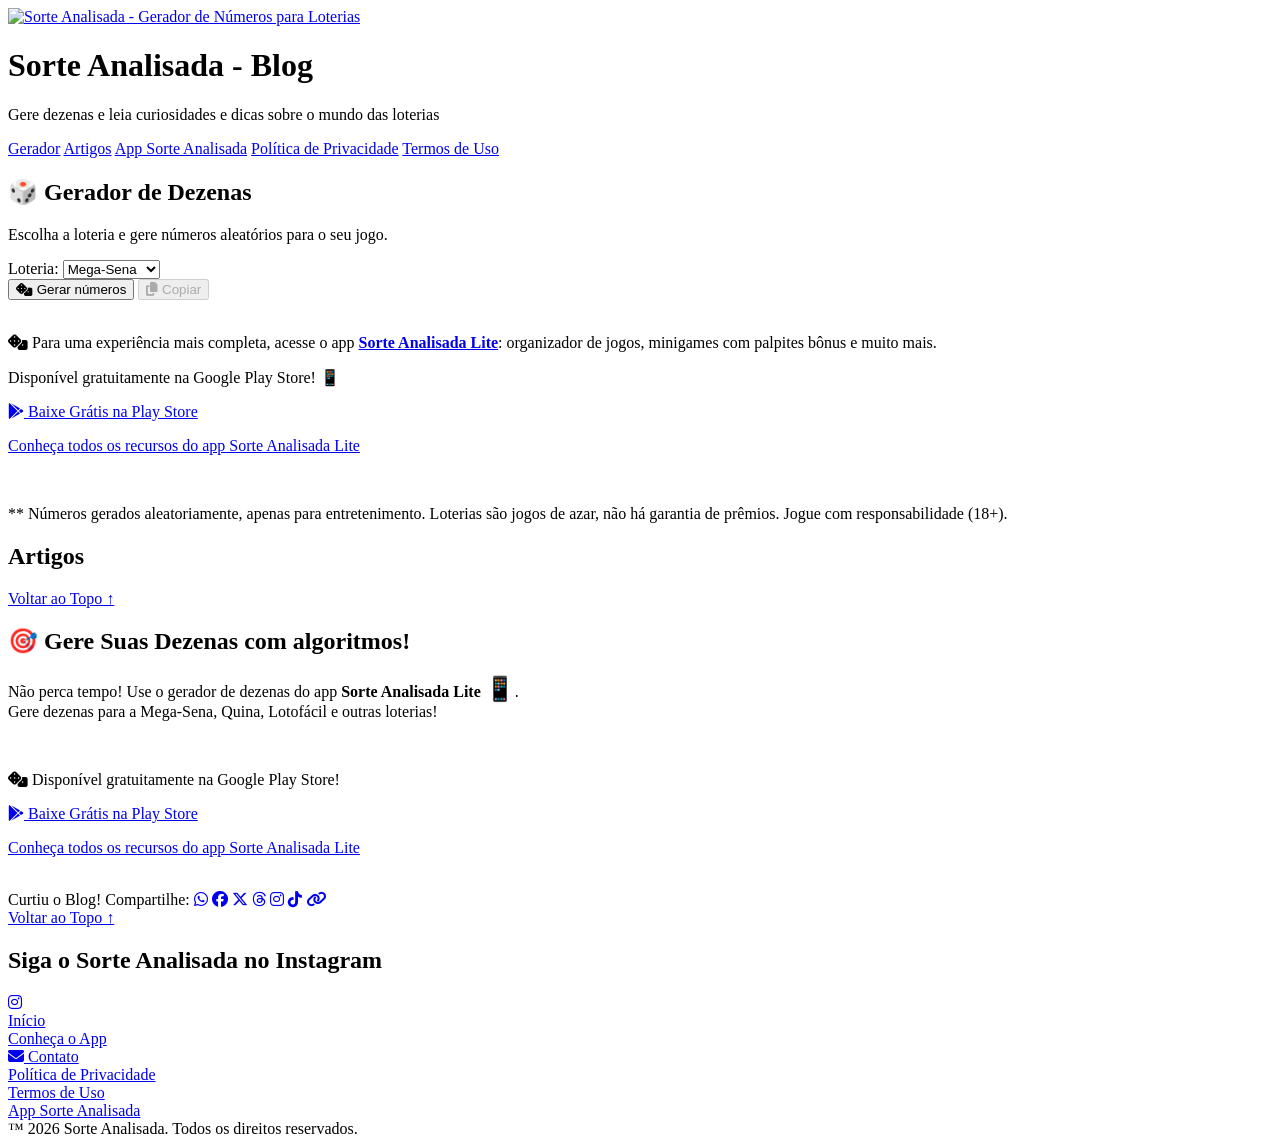
==== public/index.html @ e32490e4 "Atualização 22/08/26 ajustes dos testes" ====
<!DOCTYPE html>
<html lang="pt-BR">
    <head>
        <meta charset="UTF-8">
        <meta name="viewport" content="width=device-width, initial-scale=1.0">
        <meta name="google-site-verification" content="EgyoXsWWVGCKSqeXLnr9I4mJPvUGsLR5DDpNWP8wLKM" />

        <!-- Google tag (gtag.js) -->
        <script>
            window.addEventListener('load', function() {
                setTimeout(function() {
                    var script = document.createElement('script');
                    script.src = 'https://www.googletagmanager.com/gtag/js?id=G-PPB7LRV5SJ';
                    script.async = true;
                    document.head.appendChild(script);

                    window.dataLayer = window.dataLayer || [];
                    function gtag(){dataLayer.push(arguments);}
                    gtag('js', new Date());
                    gtag('config', 'G-PPB7LRV5SJ');
                }, 3000);
            });
        </script>

        <!-- ============== SCHEMA MARKUP PARA SEO ============== -->
        <!-- O Schema (JSON-LD) é gerado dinamicamente pelo arquivo blog.js -->

        <!-- ============== METADADOS E SEO ============== -->
        <meta name="description" content="Gere dezenas aleatórias para Mega-Sena, Quina, Dupla-Sena, Lotofácil, Dia de Sorte, +Milionária e Super Sete e leia curiosidades, análises e dicas sobre as loterias no Blog Sorte Analisada.">
        <meta name="keywords" content="Blog de loterias, curiosidades sobre loterias, mega-sena, quina, lotofácil, Dia de Sorte, dupla sena, lotomania, resultados das loterias">
        <meta name="robots" content="index, follow, max-snippet:-1, max-image-preview:large, max-video-preview:-1">
        <title>Sorte Analisada - Blog: Gerador de Dezenas e Curiosidades sobre Loterias</title>
        <link rel="icon" href="/static/images/logotipo.png" type="image/png">

        <!-- ============== LINK GOOGLE ADSENSE ============== -->

        <script async src="https://pagead2.googlesyndication.com/pagead/js/adsbygoogle.js?client=ca-pub-9963024999857816" crossorigin="anonymous"></script>

        <!-- ============== FONTES E SCRIPTS EXTERNOS ============== -->
        <link rel="preconnect" href="https://fonts.googleapis.com">
        <link rel="preconnect" href="https://fonts.gstatic.com" crossorigin>
        <link href="https://fonts.googleapis.com/css2?family=Orbitron:wght@700&family=Poppins:wght@400;500;700&display=swap" rel="stylesheet">
        <link rel="stylesheet" href="https://cdnjs.cloudflare.com/ajax/libs/font-awesome/6.5.1/css/all.min.css">

        <!-- Open Graph / Facebook -->
        <meta property="og:type" content="website">
        <meta property="og:url" content="https://sorteanalisada.com.br/">
        <meta property="og:title" content="Sorte Analisada - Blog: Gerador de Dezenas e Curiosidades sobre Loterias">
        <meta property="og:description" content="Blog Sorte Analisada: Curiosidades, análises e guias sobre as loterias brasileiras. Explore o mundo dos números na Mega-Sena, Quina, Lotofácil e Dia de Sorte.">
        <meta property="og:image:width" content="1200">
        <meta property="og:image:height" content="630">
        <meta property="og:locale" content="pt_BR">
        <meta property="og:site_name" content="Sorte Analisada">
        <meta property="og:image" content="https://sorteanalisada.com.br/static/images/og-image.png">

        <!-- Twitter -->
        <meta name="twitter:card" content="summary_large_image">
        <meta name="twitter:url" content="https://sorteanalisada.com.br/">
        <meta name="twitter:title" content="Sorte Analisada - Blog: Gerador de Dezenas e Curiosidades sobre Loterias">
        <meta name="twitter:description" content="Blog Sorte Analisada: Explore o universo das loterias com curiosidades, análises de dados e estatísticas. Entenda os padrões da Mega-Sena, Quina, Lotofácil e mais.">
        <meta name="twitter:image" content="https://sorteanalisada.com.br/static/images/twitter-card.jpg">

        <!-- Canonical -->
        <link rel="canonical" href="https://sorteanalisada.com.br/">

        <!-- ============== ESTILOS CSS DA PÁGINA ============== -->
        <link rel="stylesheet" href="/static/css/blog.css">
    </head>
    <body>
        <div class="container">
            <header id="topo">
                <a href="/" title="Página inicial Sorte Analisada" class="logo-link">
                    <picture>
                        <source srcset="/static/images/logotipo.webp" type="image/webp">
                        <img src="/static/images/logotipo.png"
                            alt="Sorte Analisada - Gerador de Números para Loterias"
                            class="imagem-ouro"
                            width="128" height="131"
                            loading="eager" fetchpriority="high">
                    </picture>
                </a>
                <h1>Sorte Analisada - Blog</h1>
                <p class="subtitulo">Gere dezenas e leia curiosidades e dicas sobre o mundo das loterias</p>
            </header>

            <nav class="nav-interna" aria-label="Navegação do blog">
                <a href="#gerador">Gerador</a>
                <a href="#artigos">Artigos</a>
                <a href="https://play.google.com/store/apps/details?id=br.com.sorteanalisada.sorteanalisada">App Sorte Analisada</a>
                <a href="/privacy">Política de Privacidade</a>
                <a href="/terms">Termos de Uso</a>
            </nav>

            <main>
                <!-- ============== GERADOR DE DEZENAS ============== -->
                <section id="gerador" class="gerador" aria-labelledby="gerador-titulo">
                    <h2 id="gerador-titulo" class="titulo-artigos">🎲 Gerador de Dezenas</h2>
                    <p class="gerador-sub">Escolha a loteria e gere números aleatórios para o seu jogo.</p>

                    <div class="gerador-controles">
                        <label for="gerador-loteria">Loteria:</label>
                        <select id="gerador-loteria" class="seletor-loteria">
                            <option value="megasena">Mega-Sena</option>
                            <option value="quina">Quina</option>
                            <option value="duplasena">Dupla-Sena</option>
                            <option value="lotofacil">Lotofácil</option>
                            <option value="diadesorte">Dia de Sorte</option>
                            <option value="maismilionaria">+Milionária</option>
                            <option value="supersete">Super Sete</option>
                        </select>
                    </div>

                    <div class="gerador-botoes">
                        <button type="button" id="gerador-gerar" class="botao-gerar">
                            <i class="fa-solid fa-dice" aria-hidden="true"></i> Gerar números
                        </button>
                        <button type="button" id="gerador-copiar" class="botao-copiar" disabled>
                            <i class="fa-solid fa-copy" aria-hidden="true"></i> Copiar
                        </button>
                    </div>

                    <div id="gerador-resultado" class="gerador-resultado" aria-live="polite"></div>
                    <span id="gerador-status" class="sr-only" aria-live="polite"></span>
                    <noscript><p>Ative o JavaScript no seu navegador para usar o gerador.</p></noscript>
                    <br>
                    <p class="gerador-app">
                        <i class="fa-solid fa-dice" aria-hidden="true"></i> Para uma experiência mais completa, acesse o app
                        <a href="https://play.google.com/store/apps/details?id=br.com.sorteanalisada.sorteanalisada" target="_blank" rel="noopener noreferrer"><strong>Sorte Analisada Lite</strong></a>:
                        organizador de jogos, minigames com palpites bônus e muito mais.
                    </p>

                    <p class="gerador-app">
                        Disponível gratuitamente na Google Play Store! 📱
                    </p>
                        <a href="https://play.google.com/store/apps/details?id=br.com.sorteanalisada.sorteanalisada"
                           target="_blank"
                           rel="noopener noreferrer"
                           title="Baixar Sorte Analisada Lite na Play Store"
                           class="botao-playstore">
                            <i class="fa-brands fa-google-play" aria-hidden="true"></i>
                            Baixe Grátis na Play Store
                        </a>
                    <p style="margin-top: 1rem;"><a href="/landing" class="link-interno">Conheça todos os recursos do app Sorte Analisada Lite</a></p>
                    <br>
                    <p class="gerador-aviso">
                       ** Números gerados aleatoriamente, apenas para entretenimento. Loterias são jogos de azar,
                        não há garantia de prêmios. Jogue com responsabilidade (18+).
                    </p>
   
                </section>

                <!-- ============== ARTIGOS ============== -->
                <section id="artigos">
                <h2 class="titulo-artigos">Artigos</h2>
                
                <!-- AQUI O JAVASCRIPT VAI INJETAR OS ARTIGOS -->
                <div id="lista-artigos"></div>
                <noscript><p>Ative o JavaScript no seu navegador para ver os artigos do blog.</p></noscript>

                <a href="#topo" class="voltar-topo">Voltar ao Topo ↑</a>
                <!-- ============== CARD DE RECURSO ============== -->
                <div id="destaque" class="destaque-gerador">
                    <h2>🎯 Gere Suas Dezenas com algoritmos!</h2>
                    <p>Não perca tempo! Use o gerador de dezenas do app <strong>Sorte Analisada Lite <span style="font-size: 1.5rem;">📱</span></strong>.<br>Gere dezenas para a Mega-Sena, Quina, Lotofácil e outras loterias!</p>
                    <br>
               
                    <article class="card-feature">
                        <p class="card-feature-titulo">
                            <i class="fa-solid fa-dice" aria-hidden="true"></i> Disponível gratuitamente na Google Play Store!
                        </p>
                        <a href="https://play.google.com/store/apps/details?id=br.com.sorteanalisada.sorteanalisada"
                           target="_blank"
                           rel="noopener noreferrer"
                           title="Baixar Sorte Analisada Lite na Play Store"
                           class="botao-playstore">
                            <i class="fa-brands fa-google-play" aria-hidden="true"></i>
                            Baixe Grátis na Play Store
                        </a>
                        <p style="margin-top: 1rem;"><a href="/landing" class="link-interno">Conheça todos os recursos do app Sorte Analisada Lite</a></p>
                    </article>
                </div>
                <br>

                <!-- Compartilhamento geral -->
                <div class="share-container" aria-label="Compartilhar o blog">
                    Curtiu o Blog! Compartilhe:
                    <a href="javascript:void(0)" role="button" aria-label="Compartilhar no WhatsApp" onclick="compartilharWhatsApp(urlBlog())" class="share-btn whatsapp"><i class="fa-brands fa-whatsapp"></i></a>
                    <a href="javascript:void(0)" role="button" aria-label="Compartilhar no Facebook" onclick="compartilharFacebook(urlBlog())" class="share-btn facebook"><i class="fa-brands fa-facebook"></i></a>
                    <a href="javascript:void(0)" role="button" aria-label="Compartilhar no X (Twitter)" onclick="compartilharTwitter(urlBlog())" class="share-btn twitter"><i class="fa-brands fa-x-twitter"></i></a>
                    <a href="javascript:void(0)" role="button" aria-label="Compartilhar no Threads" onclick="compartilharThreads(urlBlog())" class="share-btn threads"><i class="fa-brands fa-threads"></i></a>
                    <a href="javascript:void(0)" role="button" aria-label="Compartilhar no Instagram" onclick="compartilharInstagram()" class="share-btn instagram"><i class="fa-brands fa-instagram"></i></a>
                    <a href="javascript:void(0)" role="button" aria-label="Compartilhar no TikTok" onclick="compartilharTikTok()" class="share-btn tiktok"><i class="fa-brands fa-tiktok"></i></a>
                    <a href="javascript:void(0)" role="button" aria-label="Copiar link" onclick="copiarLink(window.location.href, event)" class="share-btn copy-link"><i class="fa-solid fa-link"></i></a>
                </div>
                <a href="#topo" class="voltar-topo">Voltar ao Topo ↑</a>
                </section>
            </main>

            <footer class="site-footer">
                <h2 class="footer-social-title">Siga o Sorte Analisada no Instagram</h2>
                <div class="footer-links">
                    <a href="https://www.instagram.com/sorteanalisadaoficial/?igsh=cW8zenNycWVieXF1"
                       title="Instagram" target="_blank" rel="noopener noreferrer"
                       aria-label="Instagram do Sorte Analisada">
                        <i class="fa-brands fa-instagram" aria-hidden="true"></i>
                    </a>
                </div>
                <div class="copyright">
                    <a href="/">Início</a>
                    <br>
                    <a href="/landing">Conheça o App</a>
                    <br>
                    <a href="mailto:contato@sorteanalisada.com.br" title="Contato">
                        <i class="fa-solid fa-envelope" aria-hidden="true"></i> Contato
                    </a>
                    <br>
                    <a href="/privacy">Política de Privacidade</a>
                    <br>
                    <a href="/terms">Termos de Uso</a>
                    <br>
                    <a href="https://play.google.com/store/apps/details?id=br.com.sorteanalisada.sorteanalisada">App Sorte Analisada</a>
                    <br>
                    ™ 2026 Sorte Analisada. Todos os direitos reservados.
                </div>
            </footer>
        </div>

        <!-- Scripts com defer (carregam sem bloquear a renderização) -->
        <script defer src="/static/js/dados-artigos.js"></script>
        <script defer src="/static/js/blog.js"></script>
        <script defer src="/static/js/gerador.js"></script>
    </body>
</html>
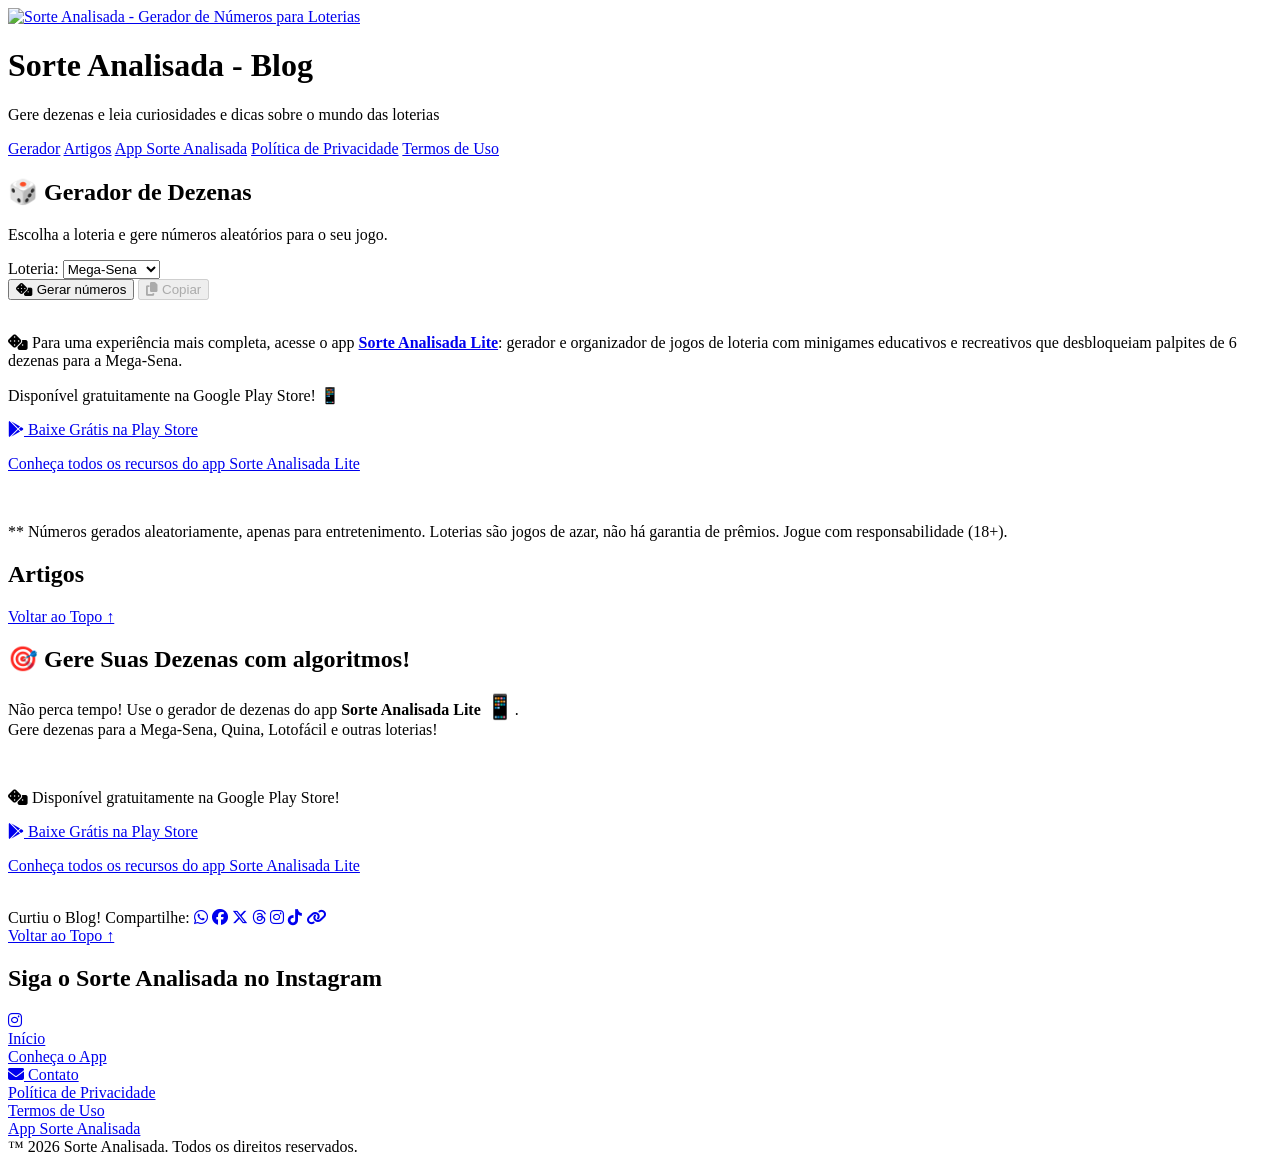
==== commit 08a80e61: "Atualização 23/08/26" ====
--- a/public/index.html
+++ b/public/index.html
@@ -126,7 +126,7 @@
                     <p class="gerador-app">
                         <i class="fa-solid fa-dice" aria-hidden="true"></i> Para uma experiência mais completa, acesse o app
                         <a href="https://play.google.com/store/apps/details?id=br.com.sorteanalisada.sorteanalisada" target="_blank" rel="noopener noreferrer"><strong>Sorte Analisada Lite</strong></a>:
-                        organizador de jogos, minigames com palpites bônus e muito mais.
+                        gerador e organizador de jogos de loteria com minigames educativos e recreativos que desbloqueiam palpites de 6 dezenas para a Mega-Sena.
                     </p>
 
                     <p class="gerador-app">
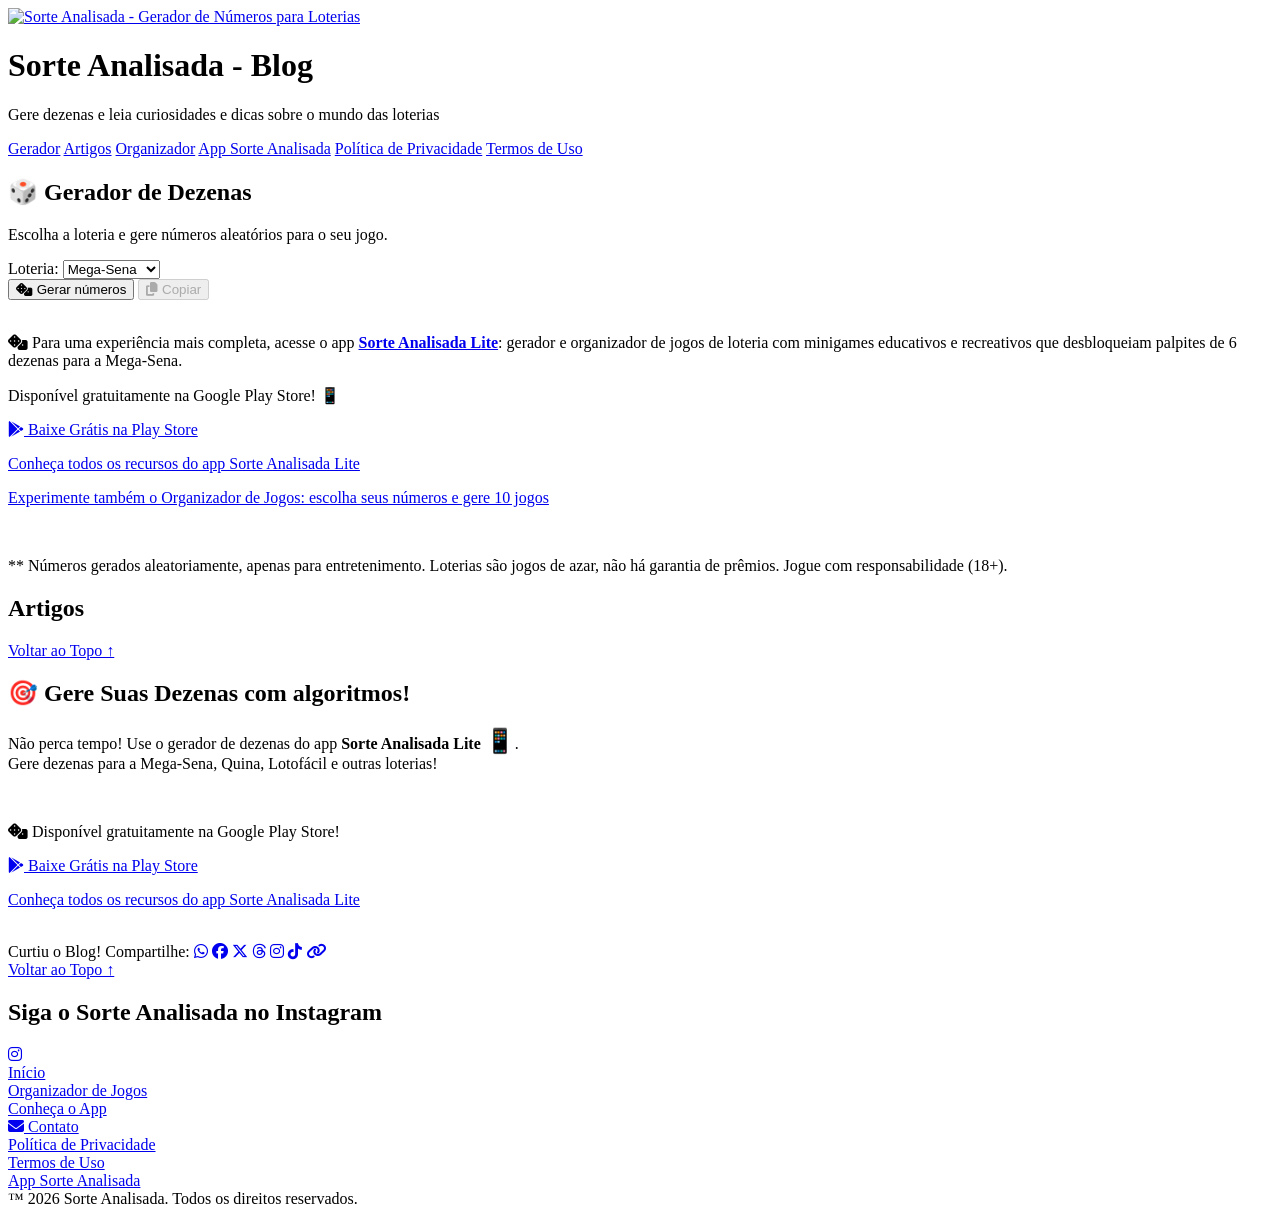
==== commit 988da8e3: "Atualização 22/08/26 organizador" ====
--- a/public/index.html
+++ b/public/index.html
@@ -86,6 +86,7 @@
             <nav class="nav-interna" aria-label="Navegação do blog">
                 <a href="#gerador">Gerador</a>
                 <a href="#artigos">Artigos</a>
+                <a href="/organizador">Organizador</a>
                 <a href="https://play.google.com/store/apps/details?id=br.com.sorteanalisada.sorteanalisada">App Sorte Analisada</a>
                 <a href="/privacy">Política de Privacidade</a>
                 <a href="/terms">Termos de Uso</a>
@@ -141,6 +142,7 @@
                             Baixe Grátis na Play Store
                         </a>
                     <p style="margin-top: 1rem;"><a href="/landing" class="link-interno">Conheça todos os recursos do app Sorte Analisada Lite</a></p>
+                    <p style="margin-top: 1rem;"><a href="/organizador" class="link-interno">Experimente também o Organizador de Jogos: escolha seus números e gere 10 jogos</a></p>
                     <br>
                     <p class="gerador-aviso">
                        ** Números gerados aleatoriamente, apenas para entretenimento. Loterias são jogos de azar,
@@ -208,6 +210,8 @@
                 <div class="copyright">
                     <a href="/">Início</a>
                     <br>
+                    <a href="/organizador">Organizador de Jogos</a>
+                    <br>
                     <a href="/landing">Conheça o App</a>
                     <br>
                     <a href="mailto:contato@sorteanalisada.com.br" title="Contato">
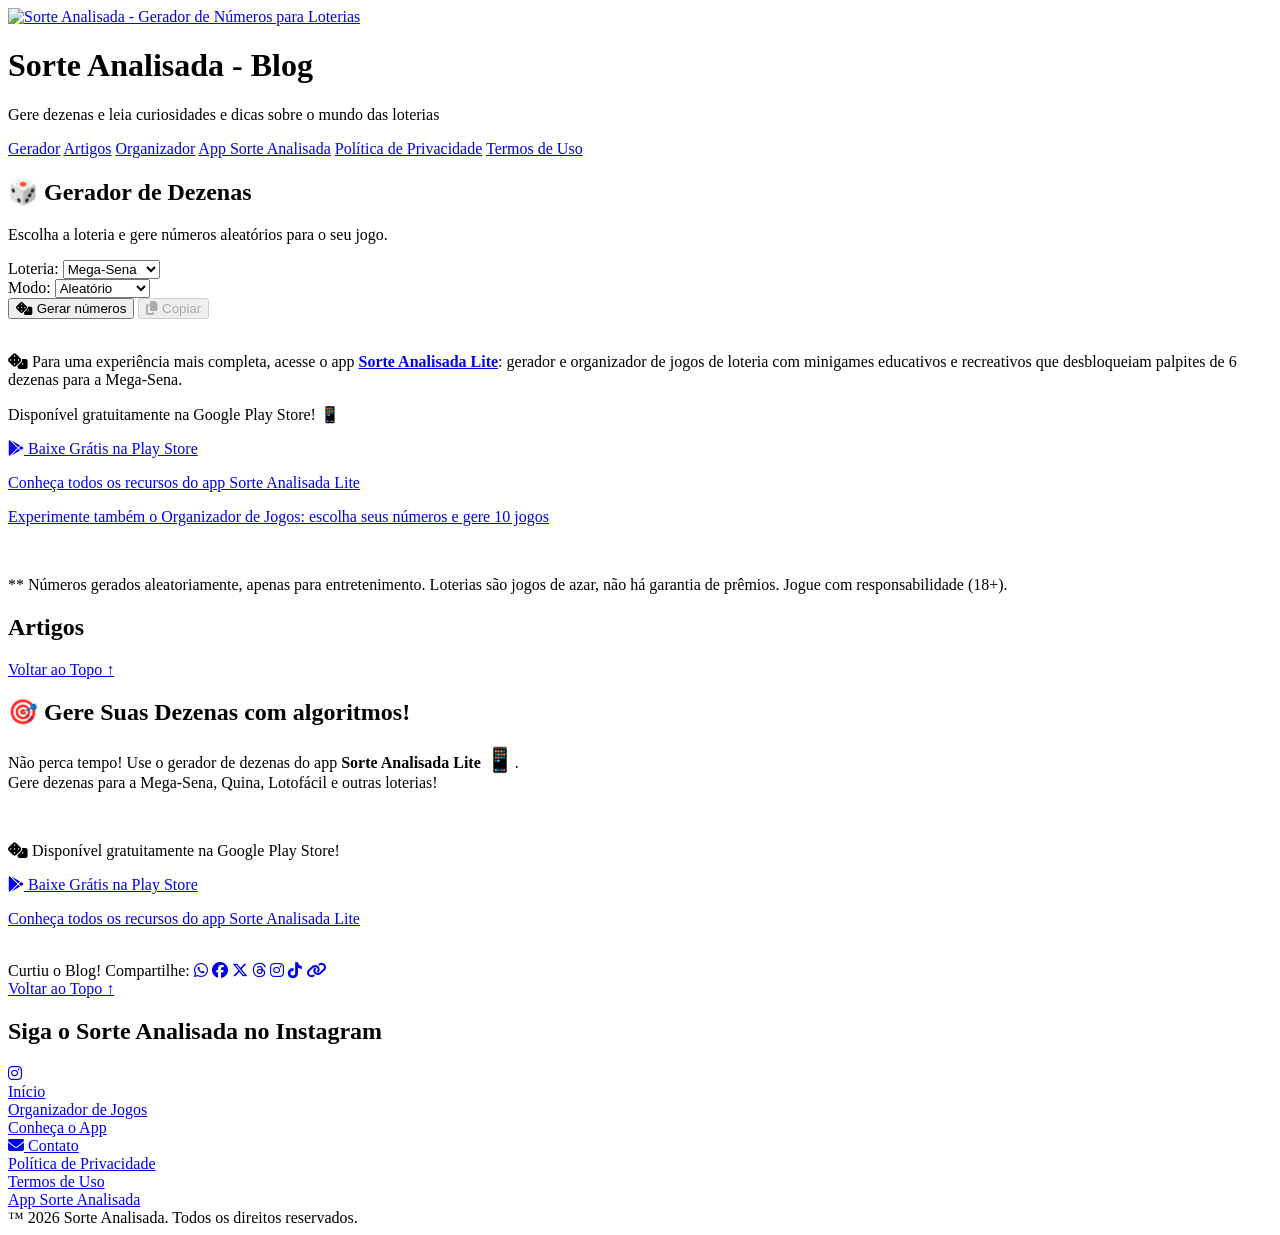
==== commit cbbb83b8: "Atualização 27/11/26" ====
--- a/public/index.html
+++ b/public/index.html
@@ -111,6 +111,17 @@
                         </select>
                     </div>
 
+                    <div id="gerador-modo-area" class="gerador-controles">
+                        <label for="gerador-modo">Modo:</label>
+                        <select id="gerador-modo" class="seletor-loteria">
+                            <option value="aleatorio">Aleatório</option>
+                            <option value="montecarlo">Monte Carlo</option>
+                        </select>
+                    </div>
+                    <p id="gerador-modo-nota" class="gerador-vazio" hidden>
+                        No modo Monte Carlo, cada dezena é sorteada com peso proporcional à frequência que teve em milhares de simulações de sorteios. É um método para entretenimento e não aumenta a chance de ganhar.
+                    </p>
+
                     <div class="gerador-botoes">
                         <button type="button" id="gerador-gerar" class="botao-gerar">
                             <i class="fa-solid fa-dice" aria-hidden="true"></i> Gerar números
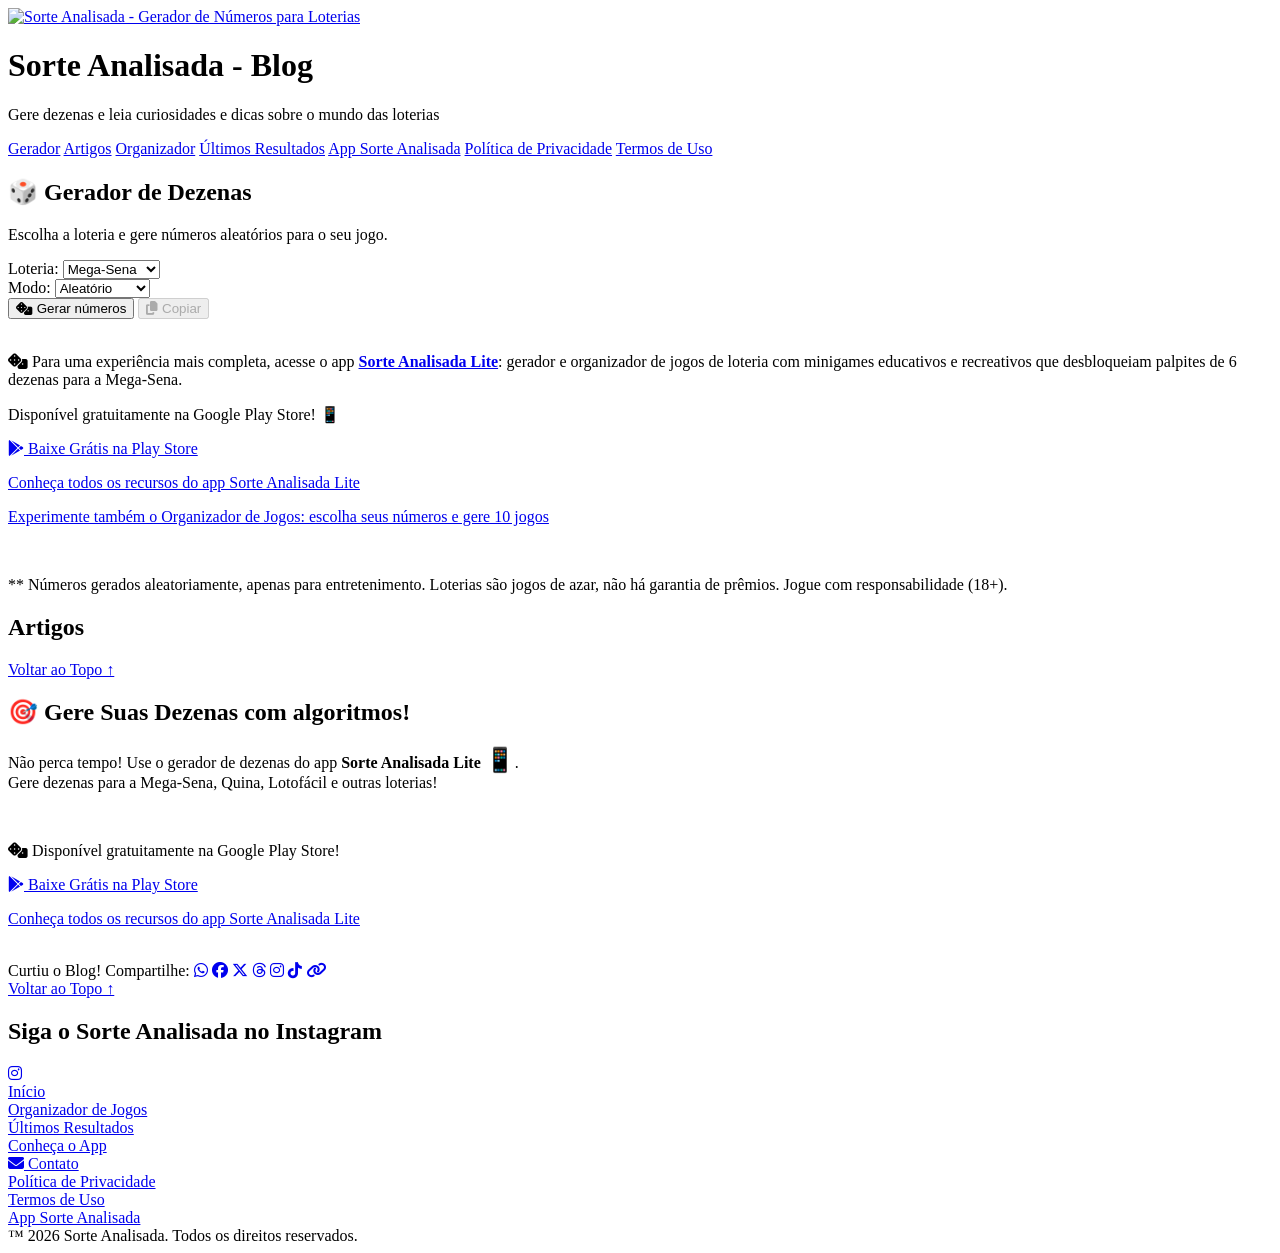
==== commit c35258fa: "Atualização 27/11/26 resultados" ====
--- a/public/index.html
+++ b/public/index.html
@@ -87,6 +87,7 @@
                 <a href="#gerador">Gerador</a>
                 <a href="#artigos">Artigos</a>
                 <a href="/organizador">Organizador</a>
+                <a href="/ultimosresultados">Últimos Resultados</a>
                 <a href="https://play.google.com/store/apps/details?id=br.com.sorteanalisada.sorteanalisada">App Sorte Analisada</a>
                 <a href="/privacy">Política de Privacidade</a>
                 <a href="/terms">Termos de Uso</a>
@@ -223,6 +224,8 @@
                     <br>
                     <a href="/organizador">Organizador de Jogos</a>
                     <br>
+                    <a href="/ultimosresultados">Últimos Resultados</a>
+                    <br>
                     <a href="/landing">Conheça o App</a>
                     <br>
                     <a href="mailto:contato@sorteanalisada.com.br" title="Contato">
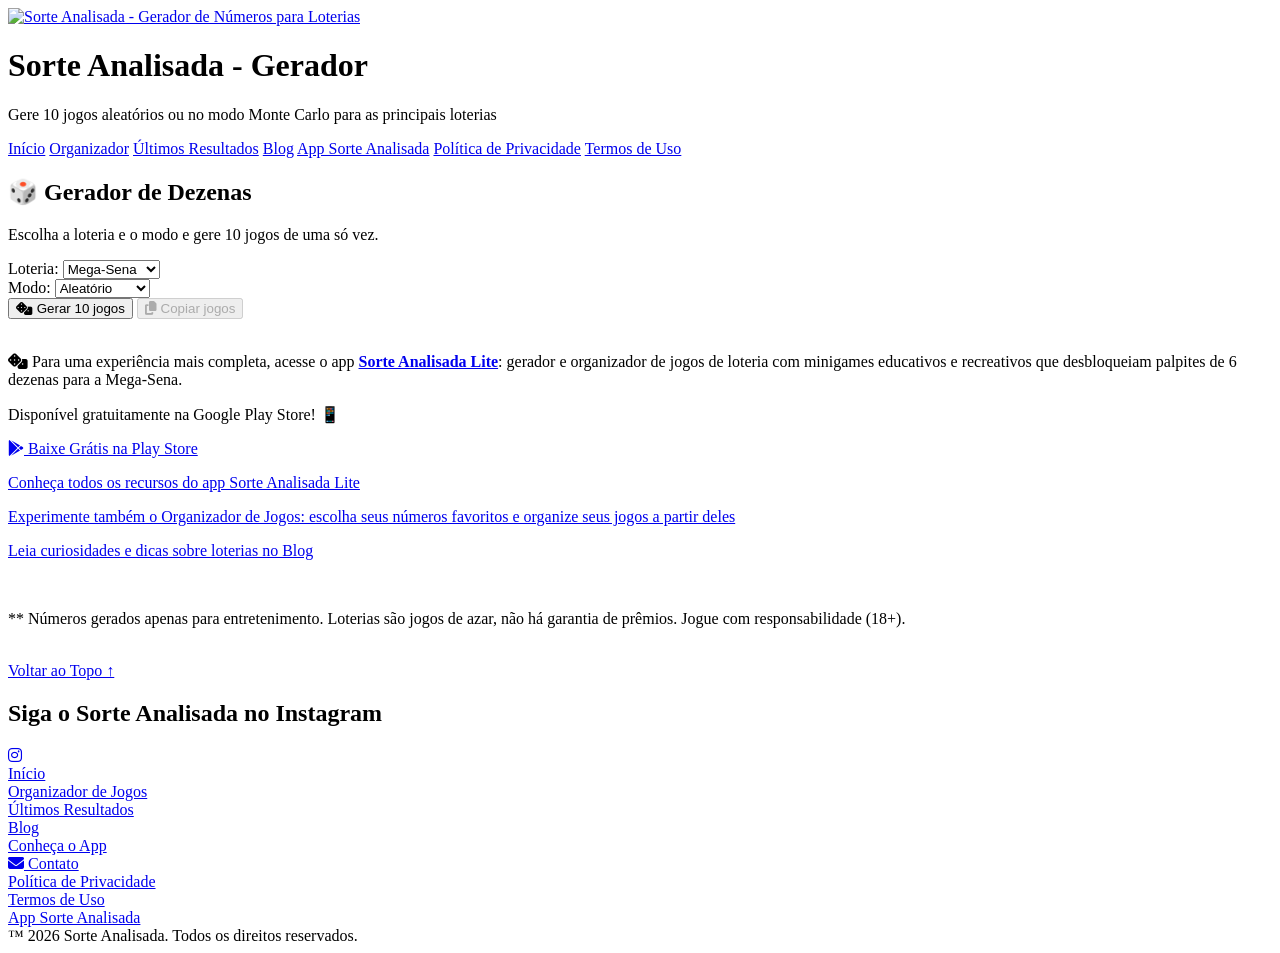
==== commit 180d7dbf: "Atualização 28/11/26 dividir index e blog" ====
--- a/public/index.html
+++ b/public/index.html
@@ -22,14 +22,40 @@
             });
         </script>
 
-        <!-- ============== SCHEMA MARKUP PARA SEO ============== -->
-        <!-- O Schema (JSON-LD) é gerado dinamicamente pelo arquivo blog.js -->
+        <!-- Links antigos de artigos (sorteanalisada.com.br/#artigo) agora vivem em /blog#artigo -->
+        <script>
+            (function () {
+                var h = window.location.hash;
+                var locais = /^#(topo|gerador|gerador-titulo|destaque)$/;
+                // só hashes no formato de slug (letras minúsculas, números e hífens);
+                // outros, como #google_vignette dos anúncios, não são tocados
+                if (h && !locais.test(h) && /^#[a-z0-9]+(-[a-z0-9]+)*$/.test(h)) {
+                    window.location.replace("/blog" + h);
+                }
+            })();
+        </script>
+
+        <!-- ============== SCHEMA MARKUP (sem datas, para não gerar avisos) ============== -->
+        <script type="application/ld+json">
+        {
+            "@context": "https://schema.org",
+            "@type": "WebApplication",
+            "name": "Gerador de Dezenas - Sorte Analisada",
+            "url": "https://sorteanalisada.com.br/",
+            "applicationCategory": "EntertainmentApplication",
+            "operatingSystem": "Qualquer (navegador)",
+            "inLanguage": "pt-BR",
+            "description": "Gere 10 jogos para Mega-Sena, Quina, Dupla-Sena, Lotofácil, Dia de Sorte, +Milionária e Super Sete no modo aleatório ou Monte Carlo.",
+            "offers": { "@type": "Offer", "price": "0", "priceCurrency": "BRL" },
+            "publisher": { "@type": "Organization", "name": "Sorte Analisada", "url": "https://sorteanalisada.com.br/" }
+        }
+        </script>
 
         <!-- ============== METADADOS E SEO ============== -->
-        <meta name="description" content="Gere dezenas aleatórias para Mega-Sena, Quina, Dupla-Sena, Lotofácil, Dia de Sorte, +Milionária e Super Sete e leia curiosidades, análises e dicas sobre as loterias no Blog Sorte Analisada.">
-        <meta name="keywords" content="Blog de loterias, curiosidades sobre loterias, mega-sena, quina, lotofácil, Dia de Sorte, dupla sena, lotomania, resultados das loterias">
+        <meta name="description" content="Gerador de dezenas grátis para Mega-Sena, Quina, Dupla-Sena, Lotofácil, Dia de Sorte, +Milionária e Super Sete: escolha o modo aleatório ou Monte Carlo e gere 10 jogos de uma vez.">
+        <meta name="keywords" content="gerador de números loteria, gerador mega-sena, gerador quina, gerador lotofácil, dupla sena, dia de sorte, +milionária, super sete, monte carlo">
         <meta name="robots" content="index, follow, max-snippet:-1, max-image-preview:large, max-video-preview:-1">
-        <title>Sorte Analisada - Blog: Gerador de Dezenas e Curiosidades sobre Loterias</title>
+        <title>Gerador de Números para Loterias Grátis - Sorte Analisada</title>
         <link rel="icon" href="/static/images/logotipo.png" type="image/png">
 
         <!-- ============== LINK GOOGLE ADSENSE ============== -->
@@ -45,8 +71,8 @@
         <!-- Open Graph / Facebook -->
         <meta property="og:type" content="website">
         <meta property="og:url" content="https://sorteanalisada.com.br/">
-        <meta property="og:title" content="Sorte Analisada - Blog: Gerador de Dezenas e Curiosidades sobre Loterias">
-        <meta property="og:description" content="Blog Sorte Analisada: Curiosidades, análises e guias sobre as loterias brasileiras. Explore o mundo dos números na Mega-Sena, Quina, Lotofácil e Dia de Sorte.">
+        <meta property="og:title" content="Gerador de Números para Loterias Grátis - Sorte Analisada">
+        <meta property="og:description" content="Gere 10 jogos para as principais loterias brasileiras no modo aleatório ou Monte Carlo. Grátis e sem cadastro.">
         <meta property="og:image:width" content="1200">
         <meta property="og:image:height" content="630">
         <meta property="og:locale" content="pt_BR">
@@ -56,8 +82,8 @@
         <!-- Twitter -->
         <meta name="twitter:card" content="summary_large_image">
         <meta name="twitter:url" content="https://sorteanalisada.com.br/">
-        <meta name="twitter:title" content="Sorte Analisada - Blog: Gerador de Dezenas e Curiosidades sobre Loterias">
-        <meta name="twitter:description" content="Blog Sorte Analisada: Explore o universo das loterias com curiosidades, análises de dados e estatísticas. Entenda os padrões da Mega-Sena, Quina, Lotofácil e mais.">
+        <meta name="twitter:title" content="Gerador de Números para Loterias Grátis - Sorte Analisada">
+        <meta name="twitter:description" content="Gere 10 jogos para Mega-Sena, Quina, Lotofácil e mais no modo aleatório ou Monte Carlo. Grátis e sem cadastro.">
         <meta name="twitter:image" content="https://sorteanalisada.com.br/static/images/twitter-card.jpg">
 
         <!-- Canonical -->
@@ -79,15 +105,15 @@
                             loading="eager" fetchpriority="high">
                     </picture>
                 </a>
-                <h1>Sorte Analisada - Blog</h1>
-                <p class="subtitulo">Gere dezenas e leia curiosidades e dicas sobre o mundo das loterias</p>
+                <h1>Sorte Analisada - Gerador</h1>
+                <p class="subtitulo">Gere 10 jogos aleatórios ou no modo Monte Carlo para as principais loterias</p>
             </header>
 
-            <nav class="nav-interna" aria-label="Navegação do blog">
-                <a href="#gerador">Gerador</a>
-                <a href="#artigos">Artigos</a>
+            <nav class="nav-interna" aria-label="Navegação do site">
+                <a href="/">Início</a>
                 <a href="/organizador">Organizador</a>
                 <a href="/ultimosresultados">Últimos Resultados</a>
+                <a href="/blog">Blog</a>
                 <a href="https://play.google.com/store/apps/details?id=br.com.sorteanalisada.sorteanalisada">App Sorte Analisada</a>
                 <a href="/privacy">Política de Privacidade</a>
                 <a href="/terms">Termos de Uso</a>
@@ -97,7 +123,7 @@
                 <!-- ============== GERADOR DE DEZENAS ============== -->
                 <section id="gerador" class="gerador" aria-labelledby="gerador-titulo">
                     <h2 id="gerador-titulo" class="titulo-artigos">🎲 Gerador de Dezenas</h2>
-                    <p class="gerador-sub">Escolha a loteria e gere números aleatórios para o seu jogo.</p>
+                    <p class="gerador-sub">Escolha a loteria e o modo e gere 10 jogos de uma só vez.</p>
 
                     <div class="gerador-controles">
                         <label for="gerador-loteria">Loteria:</label>
@@ -125,10 +151,10 @@
 
                     <div class="gerador-botoes">
                         <button type="button" id="gerador-gerar" class="botao-gerar">
-                            <i class="fa-solid fa-dice" aria-hidden="true"></i> Gerar números
+                            <i class="fa-solid fa-dice" aria-hidden="true"></i> Gerar 10 jogos
                         </button>
                         <button type="button" id="gerador-copiar" class="botao-copiar" disabled>
-                            <i class="fa-solid fa-copy" aria-hidden="true"></i> Copiar
+                            <i class="fa-solid fa-copy" aria-hidden="true"></i> Copiar jogos
                         </button>
                     </div>
 
@@ -154,60 +180,18 @@
                             Baixe Grátis na Play Store
                         </a>
                     <p style="margin-top: 1rem;"><a href="/landing" class="link-interno">Conheça todos os recursos do app Sorte Analisada Lite</a></p>
-                    <p style="margin-top: 1rem;"><a href="/organizador" class="link-interno">Experimente também o Organizador de Jogos: escolha seus números e gere 10 jogos</a></p>
+                    <p style="margin-top: 1rem;"><a href="/organizador" class="link-interno">Experimente também o Organizador de Jogos: escolha seus números favoritos e organize seus jogos a partir deles</a></p>
+                    <p style="margin-top: 1rem;"><a href="/blog" class="link-interno">Leia curiosidades e dicas sobre loterias no Blog</a></p>
                     <br>
                     <p class="gerador-aviso">
-                       ** Números gerados aleatoriamente, apenas para entretenimento. Loterias são jogos de azar,
+                       ** Números gerados apenas para entretenimento. Loterias são jogos de azar,
                         não há garantia de prêmios. Jogue com responsabilidade (18+).
                     </p>
    
                 </section>
 
-                <!-- ============== ARTIGOS ============== -->
-                <section id="artigos">
-                <h2 class="titulo-artigos">Artigos</h2>
-                
-                <!-- AQUI O JAVASCRIPT VAI INJETAR OS ARTIGOS -->
-                <div id="lista-artigos"></div>
-                <noscript><p>Ative o JavaScript no seu navegador para ver os artigos do blog.</p></noscript>
-
+                <br>
                 <a href="#topo" class="voltar-topo">Voltar ao Topo ↑</a>
-                <!-- ============== CARD DE RECURSO ============== -->
-                <div id="destaque" class="destaque-gerador">
-                    <h2>🎯 Gere Suas Dezenas com algoritmos!</h2>
-                    <p>Não perca tempo! Use o gerador de dezenas do app <strong>Sorte Analisada Lite <span style="font-size: 1.5rem;">📱</span></strong>.<br>Gere dezenas para a Mega-Sena, Quina, Lotofácil e outras loterias!</p>
-                    <br>
-               
-                    <article class="card-feature">
-                        <p class="card-feature-titulo">
-                            <i class="fa-solid fa-dice" aria-hidden="true"></i> Disponível gratuitamente na Google Play Store!
-                        </p>
-                        <a href="https://play.google.com/store/apps/details?id=br.com.sorteanalisada.sorteanalisada"
-                           target="_blank"
-                           rel="noopener noreferrer"
-                           title="Baixar Sorte Analisada Lite na Play Store"
-                           class="botao-playstore">
-                            <i class="fa-brands fa-google-play" aria-hidden="true"></i>
-                            Baixe Grátis na Play Store
-                        </a>
-                        <p style="margin-top: 1rem;"><a href="/landing" class="link-interno">Conheça todos os recursos do app Sorte Analisada Lite</a></p>
-                    </article>
-                </div>
-                <br>
-
-                <!-- Compartilhamento geral -->
-                <div class="share-container" aria-label="Compartilhar o blog">
-                    Curtiu o Blog! Compartilhe:
-                    <a href="javascript:void(0)" role="button" aria-label="Compartilhar no WhatsApp" onclick="compartilharWhatsApp(urlBlog())" class="share-btn whatsapp"><i class="fa-brands fa-whatsapp"></i></a>
-                    <a href="javascript:void(0)" role="button" aria-label="Compartilhar no Facebook" onclick="compartilharFacebook(urlBlog())" class="share-btn facebook"><i class="fa-brands fa-facebook"></i></a>
-                    <a href="javascript:void(0)" role="button" aria-label="Compartilhar no X (Twitter)" onclick="compartilharTwitter(urlBlog())" class="share-btn twitter"><i class="fa-brands fa-x-twitter"></i></a>
-                    <a href="javascript:void(0)" role="button" aria-label="Compartilhar no Threads" onclick="compartilharThreads(urlBlog())" class="share-btn threads"><i class="fa-brands fa-threads"></i></a>
-                    <a href="javascript:void(0)" role="button" aria-label="Compartilhar no Instagram" onclick="compartilharInstagram()" class="share-btn instagram"><i class="fa-brands fa-instagram"></i></a>
-                    <a href="javascript:void(0)" role="button" aria-label="Compartilhar no TikTok" onclick="compartilharTikTok()" class="share-btn tiktok"><i class="fa-brands fa-tiktok"></i></a>
-                    <a href="javascript:void(0)" role="button" aria-label="Copiar link" onclick="copiarLink(window.location.href, event)" class="share-btn copy-link"><i class="fa-solid fa-link"></i></a>
-                </div>
-                <a href="#topo" class="voltar-topo">Voltar ao Topo ↑</a>
-                </section>
             </main>
 
             <footer class="site-footer">
@@ -226,6 +210,8 @@
                     <br>
                     <a href="/ultimosresultados">Últimos Resultados</a>
                     <br>
+                    <a href="/blog">Blog</a>
+                    <br>
                     <a href="/landing">Conheça o App</a>
                     <br>
                     <a href="mailto:contato@sorteanalisada.com.br" title="Contato">
@@ -243,9 +229,7 @@
             </footer>
         </div>
 
-        <!-- Scripts com defer (carregam sem bloquear a renderização) -->
-        <script defer src="/static/js/dados-artigos.js"></script>
-        <script defer src="/static/js/blog.js"></script>
+        <!-- Script com defer (carrega sem bloquear a renderização) -->
         <script defer src="/static/js/gerador.js"></script>
     </body>
-</html>+</html>
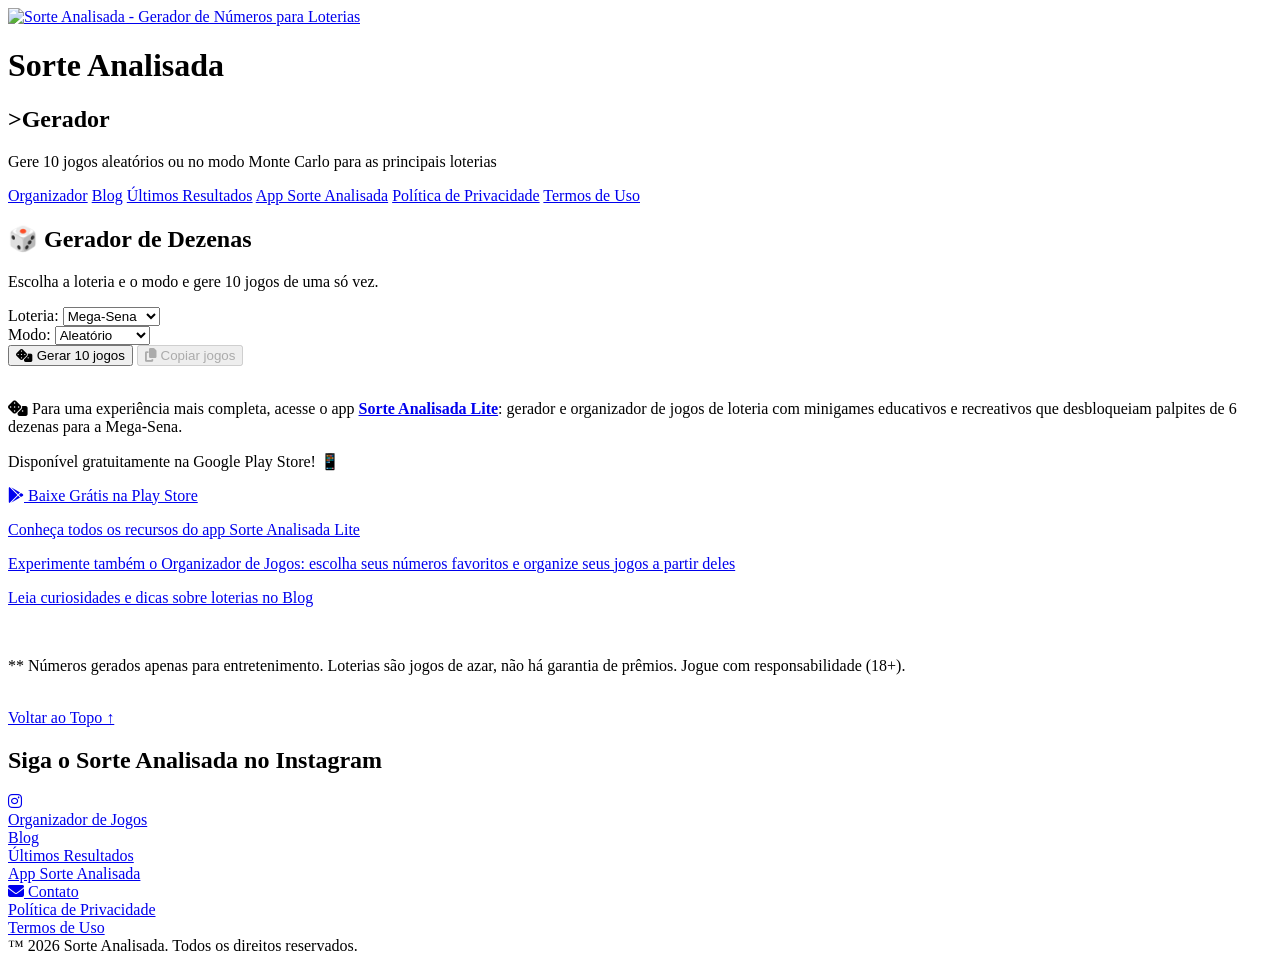
==== commit 775c5aa0: "Atualização 28/11/26 arquivos" ====
--- a/public/index.html
+++ b/public/index.html
@@ -105,15 +105,15 @@
                             loading="eager" fetchpriority="high">
                     </picture>
                 </a>
-                <h1>Sorte Analisada - Gerador</h1>
+                <h1>Sorte Analisada</h1>
+                <h2>>Gerador</h2>
                 <p class="subtitulo">Gere 10 jogos aleatórios ou no modo Monte Carlo para as principais loterias</p>
             </header>
 
             <nav class="nav-interna" aria-label="Navegação do site">
-                <a href="/">Início</a>
                 <a href="/organizador">Organizador</a>
+                <a href="/blog">Blog</a>
                 <a href="/ultimosresultados">Últimos Resultados</a>
-                <a href="/blog">Blog</a>
                 <a href="https://play.google.com/store/apps/details?id=br.com.sorteanalisada.sorteanalisada">App Sorte Analisada</a>
                 <a href="/privacy">Política de Privacidade</a>
                 <a href="/terms">Termos de Uso</a>
@@ -204,15 +204,13 @@
                     </a>
                 </div>
                 <div class="copyright">
-                    <a href="/">Início</a>
-                    <br>
                     <a href="/organizador">Organizador de Jogos</a>
                     <br>
+                    <a href="/blog">Blog</a>
+                    <br>
                     <a href="/ultimosresultados">Últimos Resultados</a>
                     <br>
-                    <a href="/blog">Blog</a>
-                    <br>
-                    <a href="/landing">Conheça o App</a>
+                    <a href="https://play.google.com/store/apps/details?id=br.com.sorteanalisada.sorteanalisada">App Sorte Analisada</a>
                     <br>
                     <a href="mailto:contato@sorteanalisada.com.br" title="Contato">
                         <i class="fa-solid fa-envelope" aria-hidden="true"></i> Contato
@@ -221,8 +219,6 @@
                     <a href="/privacy">Política de Privacidade</a>
                     <br>
                     <a href="/terms">Termos de Uso</a>
-                    <br>
-                    <a href="https://play.google.com/store/apps/details?id=br.com.sorteanalisada.sorteanalisada">App Sorte Analisada</a>
                     <br>
                     ™ 2026 Sorte Analisada. Todos os direitos reservados.
                 </div>
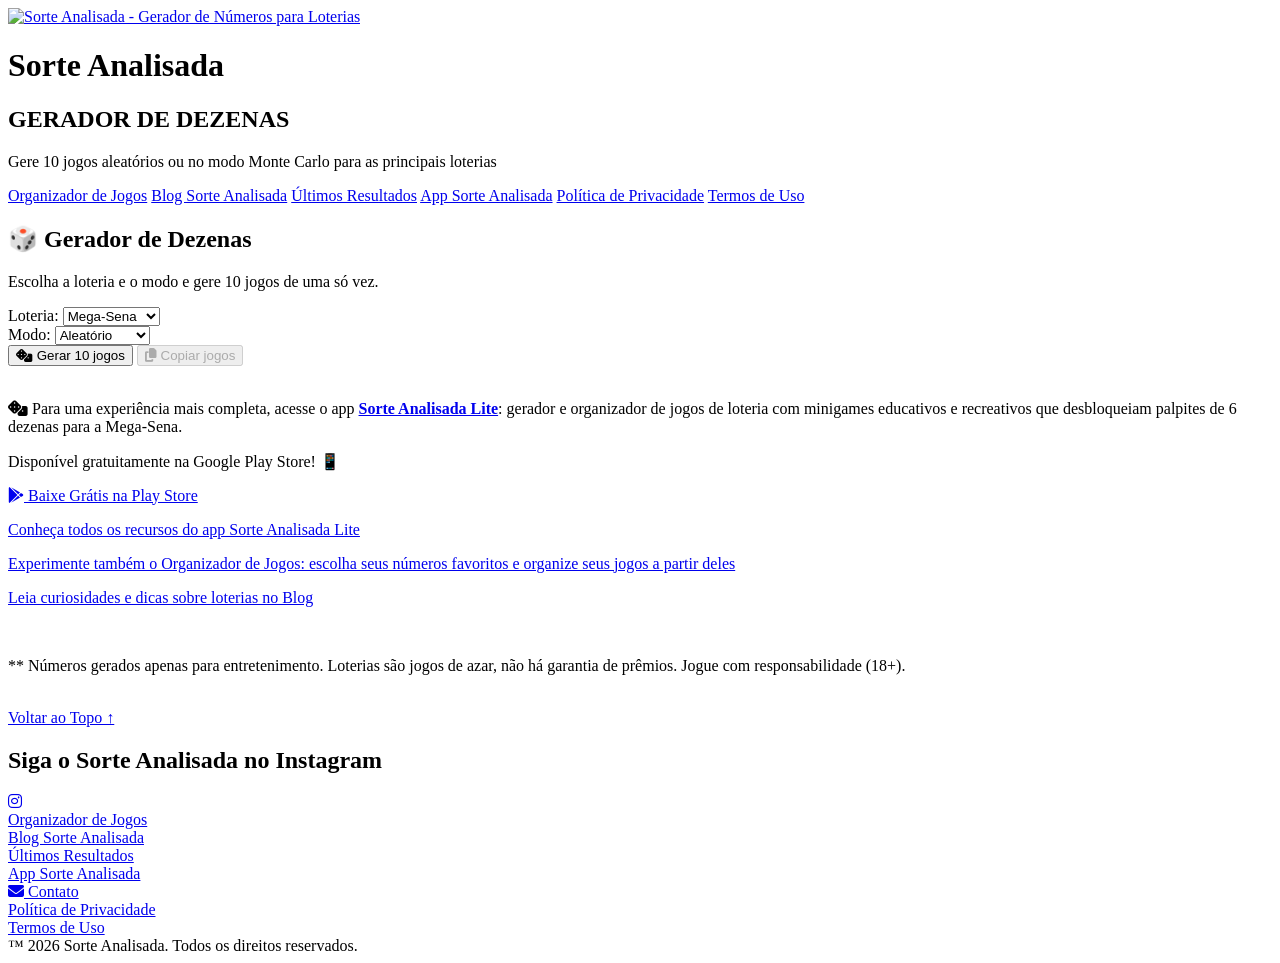
==== commit 62865f3a: "Atualização 28/11/26 correção dos links" ====
--- a/public/index.html
+++ b/public/index.html
@@ -106,13 +106,13 @@
                     </picture>
                 </a>
                 <h1>Sorte Analisada</h1>
-                <h2>>Gerador</h2>
+                <h2>GERADOR DE DEZENAS</h2>
                 <p class="subtitulo">Gere 10 jogos aleatórios ou no modo Monte Carlo para as principais loterias</p>
             </header>
 
             <nav class="nav-interna" aria-label="Navegação do site">
-                <a href="/organizador">Organizador</a>
-                <a href="/blog">Blog</a>
+                <a href="/organizador">Organizador de Jogos</a>
+                <a href="/blog">Blog Sorte Analisada</a>
                 <a href="/ultimosresultados">Últimos Resultados</a>
                 <a href="https://play.google.com/store/apps/details?id=br.com.sorteanalisada.sorteanalisada">App Sorte Analisada</a>
                 <a href="/privacy">Política de Privacidade</a>
@@ -206,7 +206,7 @@
                 <div class="copyright">
                     <a href="/organizador">Organizador de Jogos</a>
                     <br>
-                    <a href="/blog">Blog</a>
+                    <a href="/blog">Blog Sorte Analisada</a>
                     <br>
                     <a href="/ultimosresultados">Últimos Resultados</a>
                     <br>
